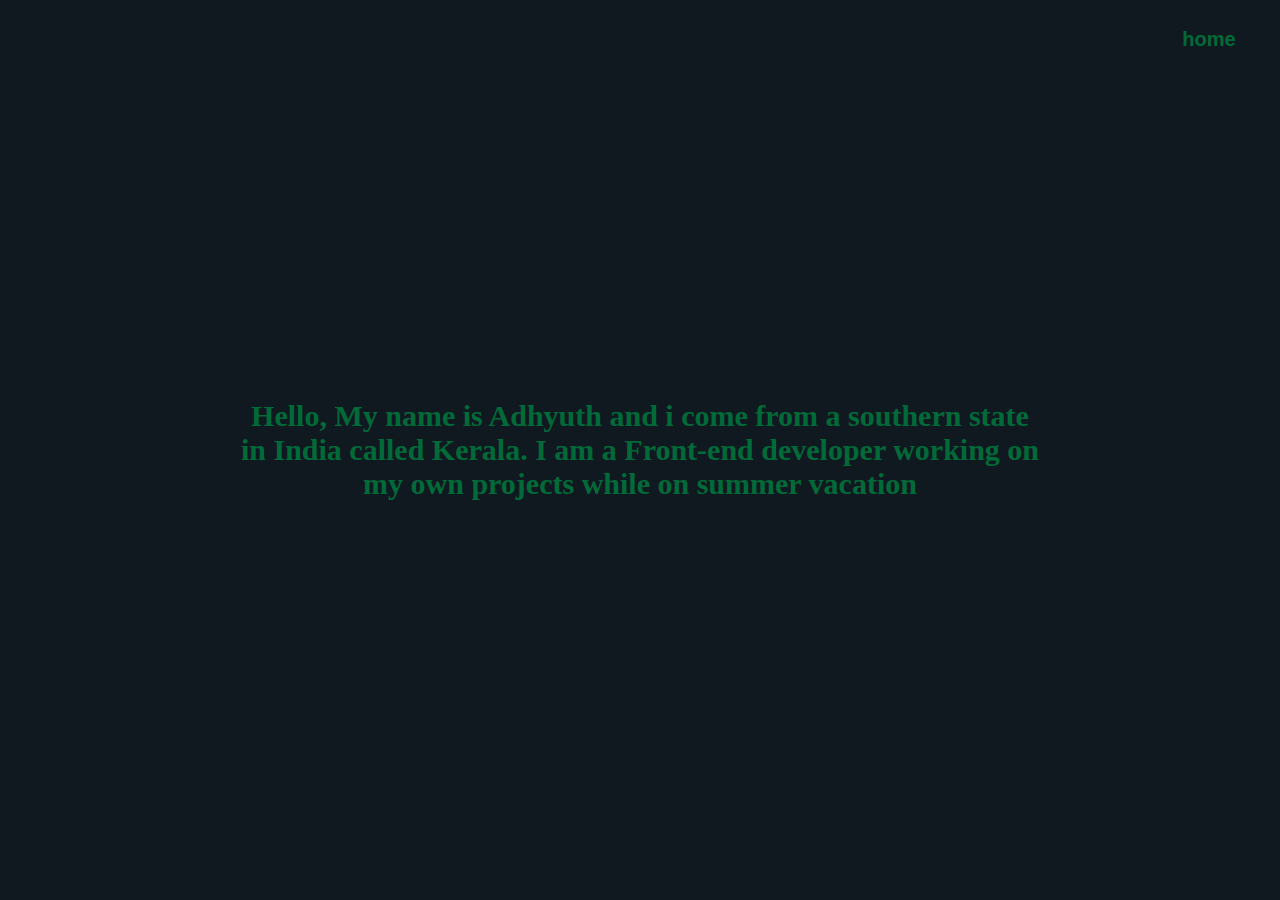
==== about me.html @ 97cda7ac "Add files via upload" ====
<!DOCTYPE html>
<html lang="en">
<head>
    <title>About Me</title>

    <style type="text/css">
        body
        {
            padding: 0;
            margin: 0;
            background: #101820FF;
            color: #006B38FF;
        }

        .para{
            background: #101820FF;
            color: #006B38FF;
            font-size: 30px;
            font-weight: bold;
            
        }

        .main-par{
            position: absolute;
            text-align: center;
            top: 50%;
            left: 50%;
            transform: translateX(-50%) translateY(-50%);
            width: 800px;
            display: inline-block;

        }
        
        .home{
            background: #101820FF;
            color: #006B38FF;
            border: none;
            font-size: 1.25em;
            text-align: center;
            font-weight: bold;
            position: absolute;
            top: 3%;
            right: 3%;
            transition: color 0.15s;
            font-family: Arial, Helvetica, sans-serif;
        }
        
        .home:hover{
            cursor: pointer;
            color: rgba(0, 107, 55, 0.699);
        }
        
        
    </style>
</head>
<body>
    <div class="main-par">
        <p class="para">
            Hello, My name is Adhyuth and i come from a southern state in India called Kerala. I am a Front-end developer working on my own projects while on summer vacation
        </p>
    </div>

    <a href="index.html" target="_self">
        <button class="home">
            home
        </button>
    </a>

    
    
</body>
</html>
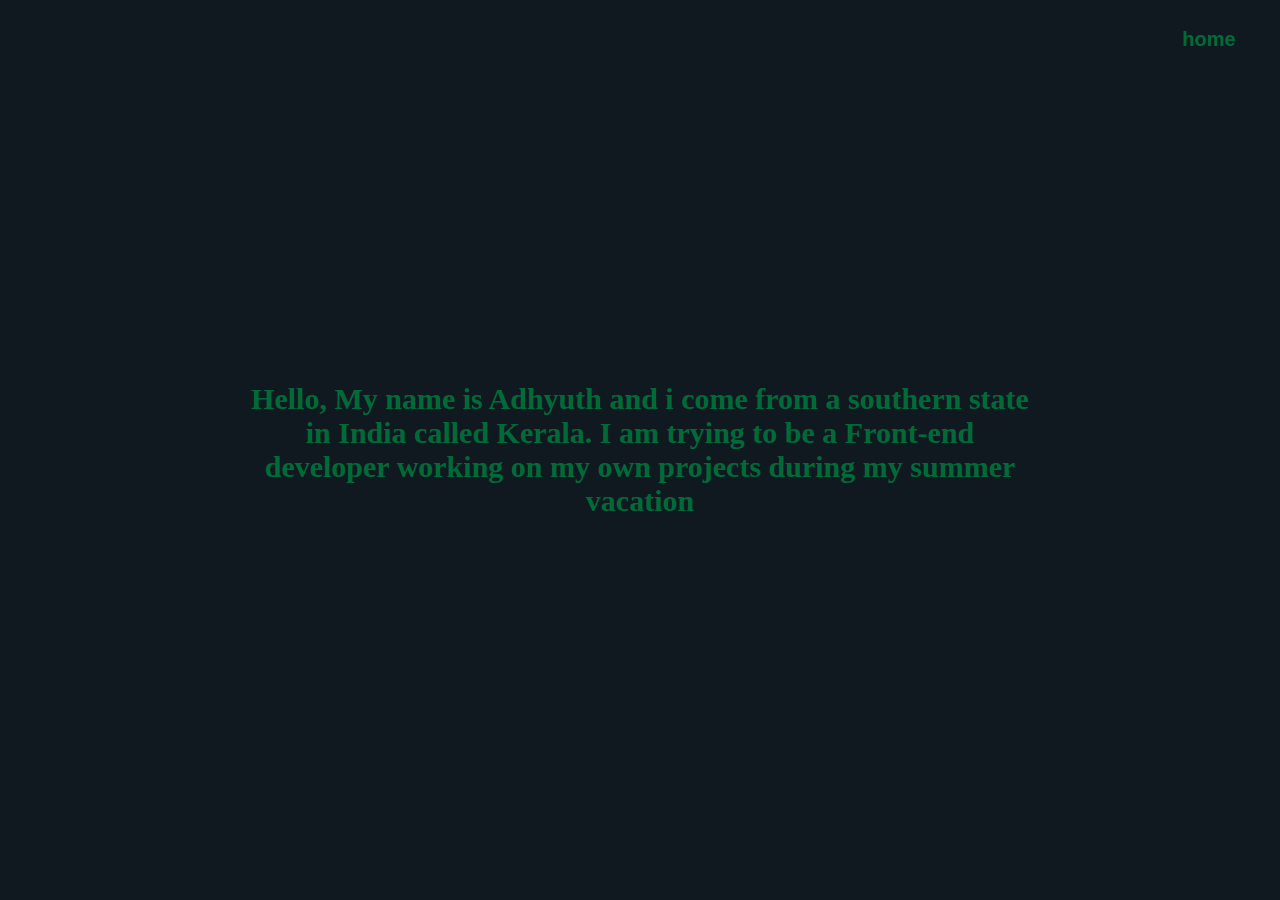
==== commit 78abd71f: "update" ====
--- a/about me.html
+++ b/about me.html
@@ -12,11 +12,21 @@
             color: #006B38FF;
         }
 
+        @keyframes popup {
+            from{
+                opacity: 0%;
+            }
+            to{
+                opacity: 100%;
+            }
+        }
+
         .para{
             background: #101820FF;
             color: #006B38FF;
             font-size: 30px;
             font-weight: bold;
+            animation: popup 1s forwards;
             
         }
 
@@ -28,6 +38,7 @@
             transform: translateX(-50%) translateY(-50%);
             width: 800px;
             display: inline-block;
+            animation: popup 1s forwards;
 
         }
         
@@ -43,11 +54,15 @@
             right: 3%;
             transition: color 0.15s;
             font-family: Arial, Helvetica, sans-serif;
+            transition: color 0.15s, scale 0.15s;
+            animation: popup 1s forwards;
+            
         }
         
         .home:hover{
             cursor: pointer;
             color: rgba(0, 107, 55, 0.699);
+            scale: 105%;
         }
         
         
@@ -56,7 +71,7 @@
 <body>
     <div class="main-par">
         <p class="para">
-            Hello, My name is Adhyuth and i come from a southern state in India called Kerala. I am a Front-end developer working on my own projects while on summer vacation
+            Hello, My name is Adhyuth and i come from a southern state in India called Kerala. I am trying to be a Front-end developer working on my own projects during my summer vacation
         </p>
     </div>
 
